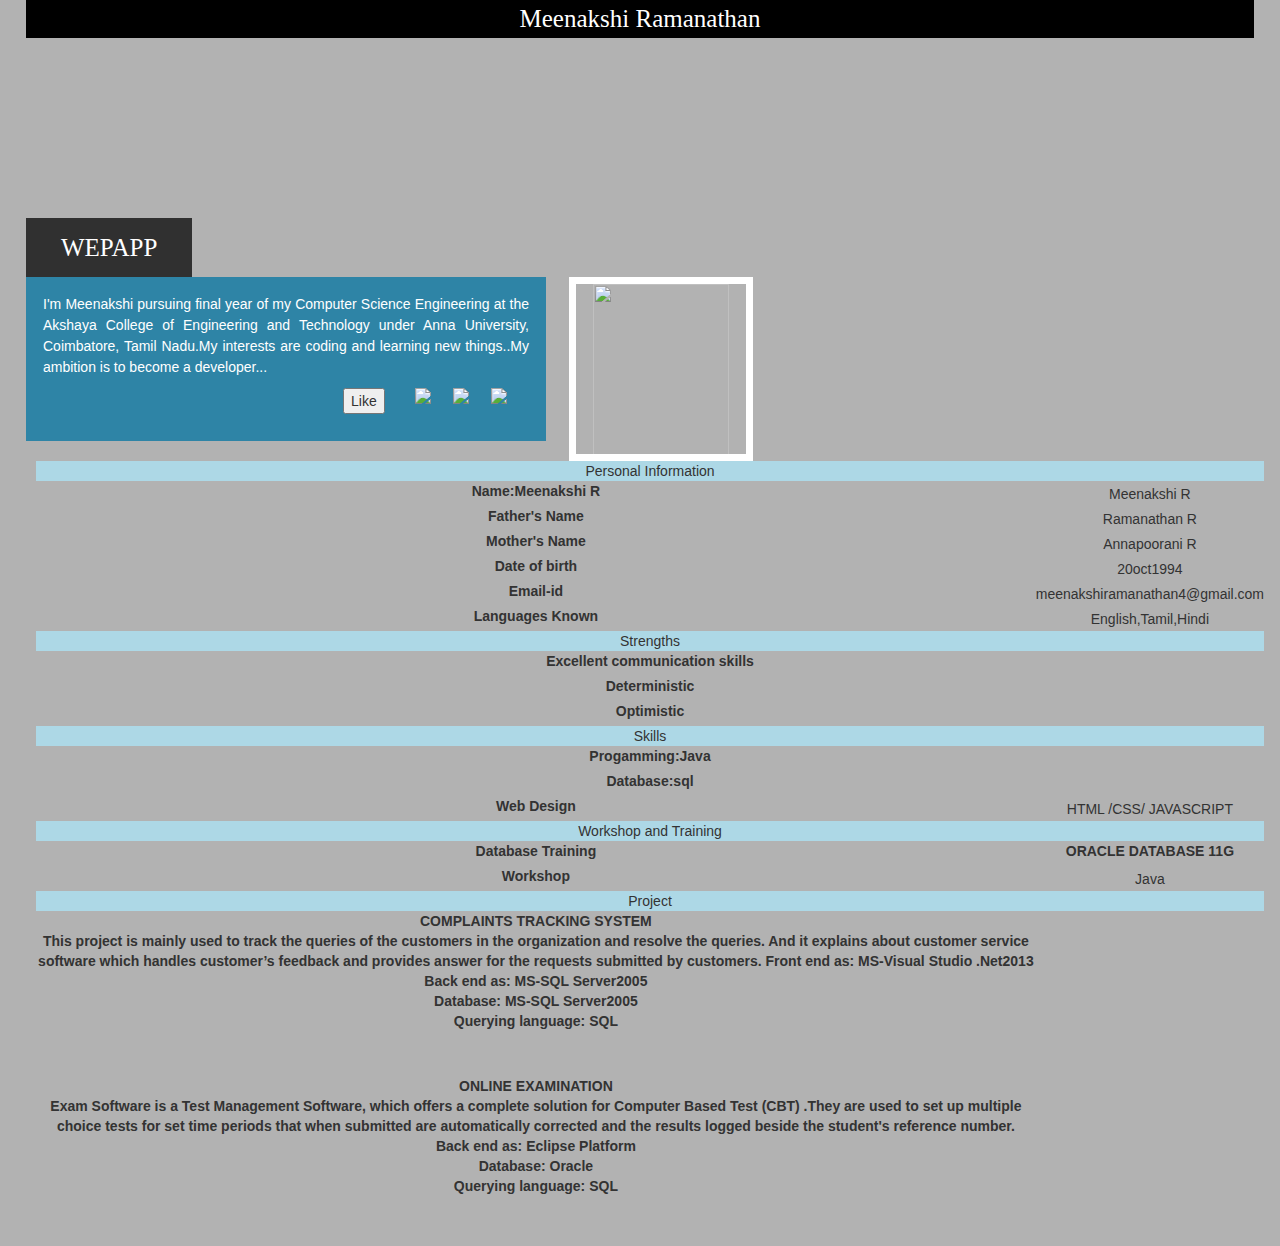
==== ui/index.html @ 33bb31f2 "[imad-console] Updates ui/index.html" ====
<!doctype html>
<html>
  <head>
    <link href="/ui/style.css" rel="stylesheet" />
    <script src="https://ajax.googleapis.com/ajax/libs/jquery/3.1.1/jquery.min.js"></script>
  </head>
    <body>
      <div id="wrapper">
         <div class="header">
             <h1>Meenakshi Ramanathan</h1>
         </div>
      <div class="about">
            <h2>WepApp</h2>
      </div>

         <div class="con" >
             <div class="left" >
                <p>I'm Meenakshi pursuing final year of my Computer Science Engineering at the Akshaya College of Engineering and Technology under Anna University, Coimbatore, Tamil Nadu.My interests are coding and learning new things..My ambition is to become a developer...</p>
 
	
     <a href="https://www.facebook.com/meenakshi.ramanathan.92"><img src="http://icons.iconarchive.com/icons/paomedia/small-n-flat/1024/social-facebook-icon.png"></a>
     <a href="https://plus.google.com/107295653011905290729"><img src="http://www.freeiconspng.com/uploads/google-plus-icon--circle-iconset--martz90-20.png"></a>
 
     <a href="https://in.linkedin.com/in/meenakshi-r-b744b7100"><img src="http://c3alternance.com/wp-content/uploads/2013/10/b2b-LinkedIn-Logo-300x300.png"></a>
            <button id="counter" style ="margin-left:300px;">
                Like
            </button> 
     <span id="count" style="margin-left:30px;margin-right:5px;color:white;">
         </span>

           </div>
        <div class="right">
            <img src="https://lh3.googleusercontent.com/-iyeVAyg51-s/Vne0-UW2fXI/AAAAAAAAAU4/40pZqGFnnF0dDluZ83yb9cIsRbJrP57JQCEw/w139-h140-p/%255E1C7262C093BCE84F106FFDCB8DA46B2BBCBFD63E1DA2566D29%255Epimgpsh_fullsize_distr.jpg">
        </div>

<table width="100%" border="0" align="center" bgcolor="white" 
style="border:0px solid lightgrey;padding:20px;margin:10px">
   <tr bgcolor="lightblue">
      <td colspan="6" align="center"> Personal Information</td>
    </tr>
<tr>
   <td><label>Name:Meenakshi R </label></td>
   <td> Meenakshi R </td>
</tr> 
<tr>
    <td><label>Father's Name </label></td>
    <td>Ramanathan R</td>
</tr> 
 <tr>
    <td><label>Mother's Name </label></td>
    <td>Annapoorani R</td>
</tr> 
<tr>
    <td><label> Date of birth </label></td>
    <td>  20oct1994 </td>
</tr>   
<tr>
    <td><label>Email-id </label></td>
    <td> meenakshiramanathan4@gmail.com </td>
</tr>   
<tr>
    <td><label>Languages Known </label></td>
    <td> English,Tamil,Hindi </td>
</tr>     
<tr>
    <td></td>
    <td></td>
</tr>         
    <tr bgcolor="lightblue">
    <td colspan="10" align="center"> Strengths</td>
</tr>
<tr>
    <td colspan="4" ><label>Excellent communication skills </label></td> 
 </tr>
<tr>
    <td colspan="4" ><label>Deterministic </label></td>
</tr>
<tr>
    <td colspan="4"><label>Optimistic </label> </td>
</tr>
<tr bgcolor="lightblue">
    <td colspan="4" align="center"> Skills</td>
<tr>
    <td colspan="4" ><label>Progamming:Java</label> </td>
    
</tr>
<tr>
    <td colspan="4"><label>Database:sql</label></td>
    
</tr>    
<tr>
    <td ><label>Web Design</label></td>
    <td > HTML /CSS/ JAVASCRIPT</td>
</tr>
<tr bgcolor="lightblue">
    <td colspan="10" align="center">Workshop and Training</td>
<tr>
	<td ><label>Database Training</label></td>
    <td ><label>ORACLE  DATABASE  11G</label></td>
</tr>    
	  <tr>
	<td ><label>Workshop</label></td>
    <td >Java</td>
      </tr>
<tr bgcolor="lightblue">
    <td colspan="10" align="center">Project</td>
    </tr>
<tr>
    <td ><label>COMPLAINTS TRACKING SYSTEM<br/>
This project is mainly used to track the queries of the customers in the organization and resolve the queries. And it explains about customer service software which handles customer’s feedback and provides answer for the requests submitted by customers.
Front end as: MS-Visual Studio .Net2013<br/>

Back end as: MS-SQL Server2005<br/>

Database: MS-SQL Server2005<br/>

Querying language: SQL<br/><br/><br/>
</label></td>
</tr>
<tr>
    
    <td ><label>ONLINE EXAMINATION<br/>
Exam Software is a Test Management Software, which offers a complete solution for Computer Based Test (CBT) .They are used to set up multiple choice tests for set time periods that when submitted are automatically  corrected and the results logged beside the student's reference number.<br/>

Back end as: Eclipse Platform<br/>

Database: Oracle<br/>

Querying language: SQL<br/>
</label></td>
</tr>



<tr>
    <td></td>
</tr>
               </table>
            <br/>
          </div>
       </div>
    </body>
</html>
---- ui/style.css ----
@import url(https://maxcdn.bootstrapcdn.com/bootstrap/3.3.7/css/bootstrap.min.css);
/*# sourceMappingURL=bootstrap.css.map */

body{ background:url(http://www.splitshire.com/wp-content/uploads/2016/07/SplitShire-180017-768x512.jpg) no-repeat;background-size:cover; font-family:arial;  margin: 0;
    padding: 0;}
#wrapper{ background: rgba(0, 0, 0, 0.3) none repeat scroll 0 0;
    margin: auto;
    overflow: hidden;
    padding:0 26px 15px;
    }
.header{ background: #000 none repeat scroll 0 0;
    margin-bottom: 180px;
    padding: 5px 0;
    text-align: center;
    width: 100%;}
h1{ color:#fff; margin:0; font-size:25px; font-family: "Monotype Corsiva"}
.about h2{ background:#303030; color:#fff; font-size:25px; text-transform:uppercase; font-family: "Monotype Corsiva";padding:16px 35px; display:inline-block; margin:0;}
.con{ width:100%;text-align: center;}
.con p{
    text-align:justify;
    color: #fff;
    font-size: 14px;
    line-height: 21px;
    
    
}
.left{  background: #2e84a6 none repeat scroll 0 0;align:center;
    float: left;
    min-height: 164px;
    padding: 17px;
    width: 520px;}
.left img{ width:30px; margin:0 8px 0 0;float:right;}
.right{ width:230px; float:left}
.right img{ width:80%; height:184px;border: 7px solid #fff;}


body{ background:url(https://s-media-cache-ak0.pinimg.com/736x/d8/88/22/d888227c4e37fc341d40b8ecc83cd193.jpg) no-repeat;background-size:cover;font-family:arial;  margin: 0;
    padding: 0;}


img{border:none; width:100%;}
/*#wrapper{ background:rgba(0,0,0,0.5); overflow:hidden;}*/
.title h3{font-size: 25px; color:#fff;font-family:Harrington;font-style:Oblique;
    text-transform: uppercase; text-align:center}
.banner{ margin-bottom:20px}
.banner img{ border-radius:5px;height :200px;width:200px;left:150px}
.content{ margin-bottom:0}
.content p{text-align:justify; color:#fff;font-family: "Monotype Corsiva";font-size:16px}
.user img {
    width: 21%;
}
.user h2{color:#fff;
}
.form label {
    color: #fff;
    font-family:Monotype Corsiva;
    font-size:18px;
}
.user h6{ margin-bottom:20px;font-family:"Monotype Corsiva";font-size:18px}
textarea {
    font-family: "Monotype Corsiva";
     display: inline-flex;
    height: 100px;
    margin: 0 0 11px !important;
    width: 100%; padding:0 0 0 5px;
}
 .submit{width:25%; background:#D93B0B; padding:10px 20px; color:#fff; font-weight:bold; border:none;font-family: 

"Lucida Calligraphy";font-size:14px}
 .submit:hover{background:#FD4E19;}
 .quotes > p {
font-family: "Lexia";
    color:#CC2AF5;
    font-size: 14px;
    font-style: italic;
    text-align: left;
}
 .quotes {background: #e8e8e8 none repeat scroll 0 0;
    margin-bottom: 5px;
    padding: 20px;}
.links{ background:#F018A1; padding: 10px;}
.links h3 {
    background: #F5BFF1 none repeat scroll 0 0;
    color: #FA6B7A;
    
	margin:0 0 10px;
    padding: 10px 0;
    text-align: center;
    text-transform: uppercase;
font-family: "Lucida Calligraphy";font-size:14px;
}
.links ul {
    margin: 0;
    padding: 0;
}
.links ul li a {
font-family: "Lucida Calligraphy";
    color: #fff;
    font-size: 14px;
    padding: 0 0 0 22px;transition: all 0.3s ease 0s;
}
.links ul li a:hover{ color:#DA5840; padding: 0 0 0 29px;}
.links ul li {
    border-bottom: 1px solid #dadada;
    line-height: 31px;
	background:url(http://www.ribalaw.com.au/wp-content/themes/thedawn/images/skins/light-blue/list-style-8.png) no-

repeat 0 10px;
    list-style: outside none none;
}
.bio{ background:#E8E8E8; padding: 10px;}
.bio img{ border-radius:100%; margin-bottom:25px}
.bio p{ color:#F743E8;  text-align:justify;font-family: "Lexia";font-style:italic;font-size:14px}
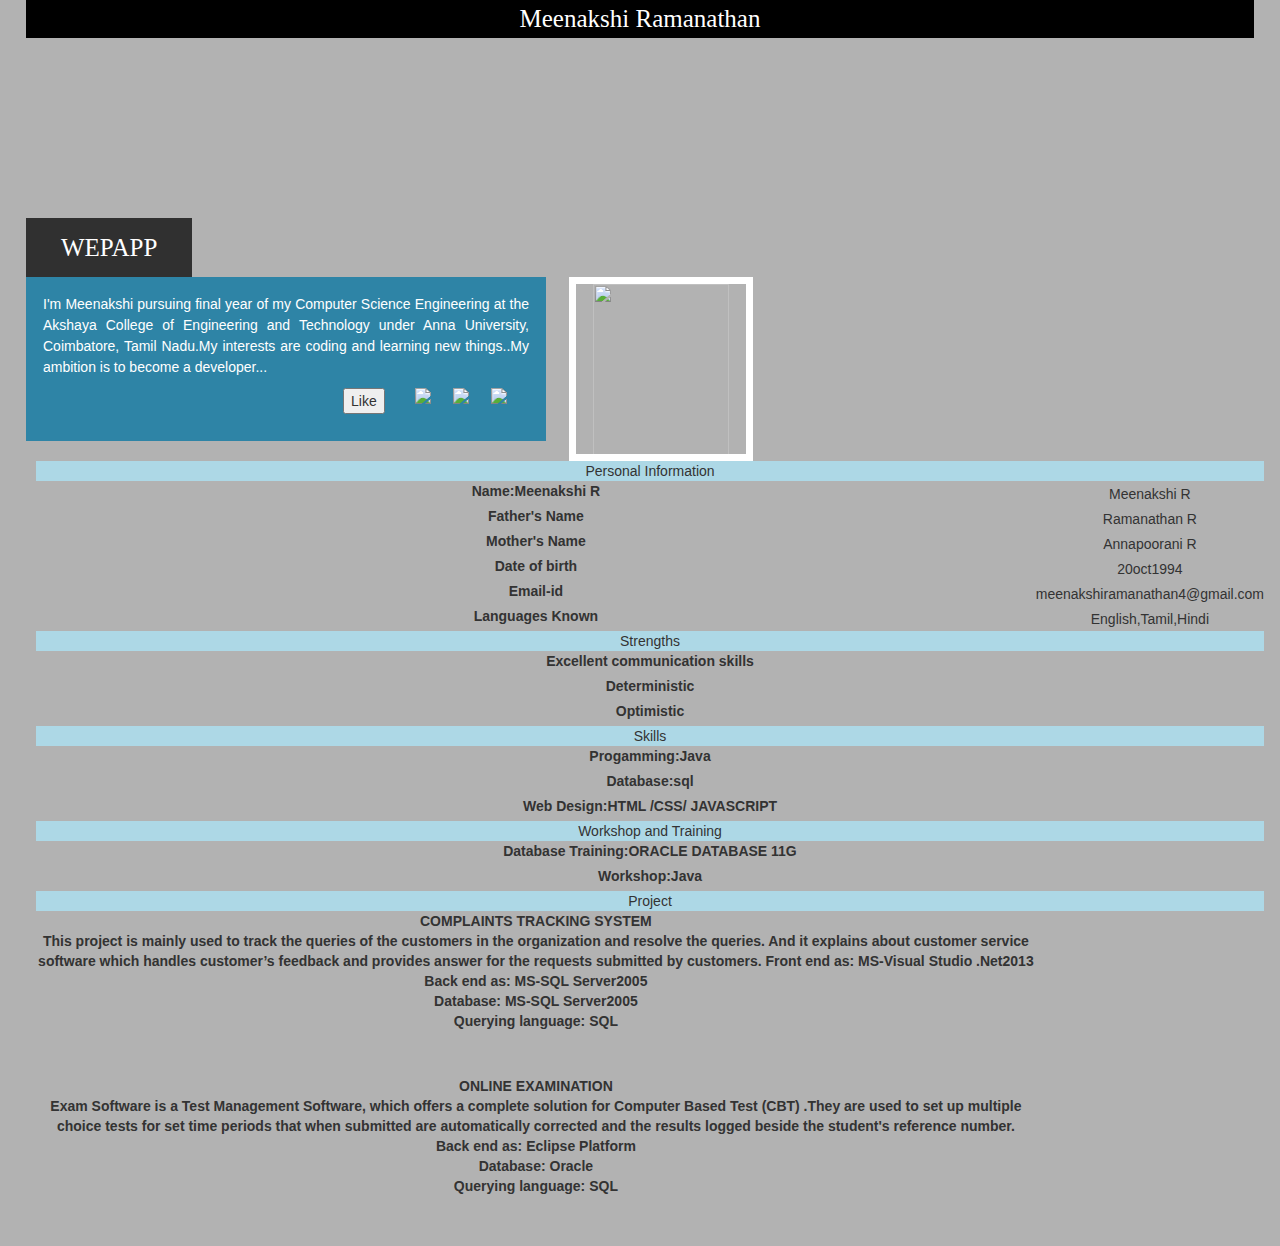
==== commit 456646c1: "[imad-console] Updates ui/index.html" ====
--- a/ui/index.html
+++ b/ui/index.html
@@ -89,18 +89,18 @@
     
 </tr>    
 <tr>
-    <td ><label>Web Design</label></td>
-    <td > HTML /CSS/ JAVASCRIPT</td>
+    <td colspan="4" ><label>Web Design:HTML /CSS/ JAVASCRIPT</label></td>
+    
 </tr>
 <tr bgcolor="lightblue">
     <td colspan="10" align="center">Workshop and Training</td>
 <tr>
-	<td ><label>Database Training</label></td>
-    <td ><label>ORACLE  DATABASE  11G</label></td>
+	<td colspan="4" ><label>Database Training:ORACLE  DATABASE  11G</label></td>
+    
 </tr>    
 	  <tr>
-	<td ><label>Workshop</label></td>
-    <td >Java</td>
+	<td colspan="4" ><label>Workshop:Java</label></td>
+    
       </tr>
 <tr bgcolor="lightblue">
     <td colspan="10" align="center">Project</td>
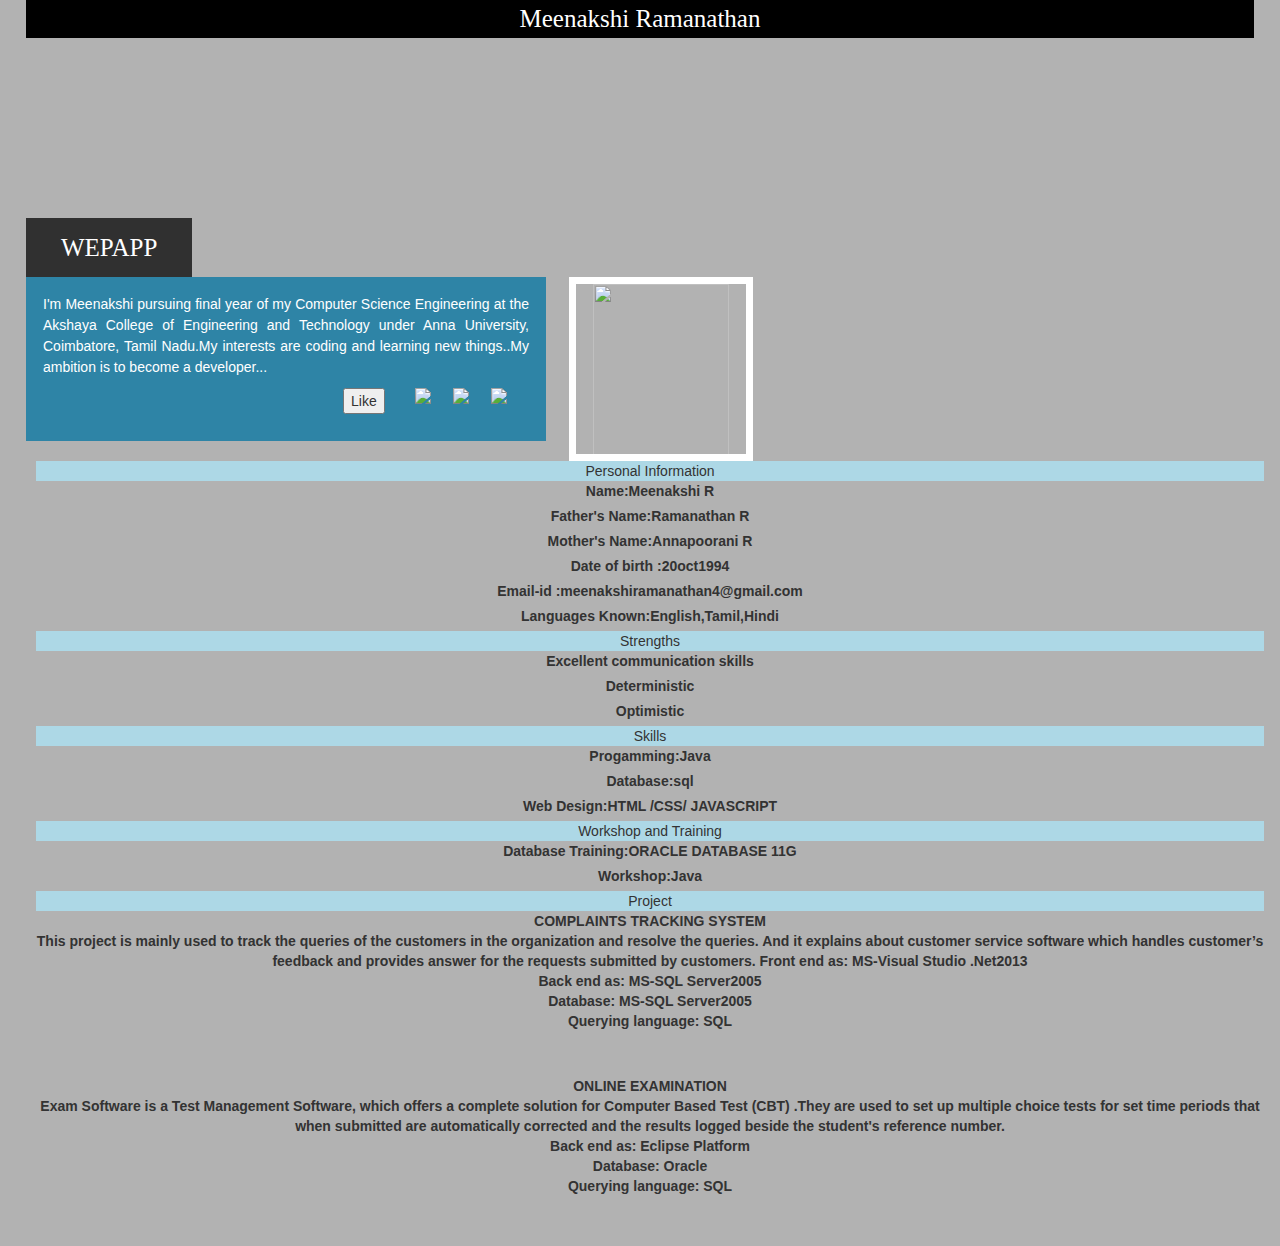
==== commit 2ef210ed: "[imad-console] Updates ui/index.html" ====
--- a/ui/index.html
+++ b/ui/index.html
@@ -39,28 +39,28 @@
       <td colspan="6" align="center"> Personal Information</td>
     </tr>
 <tr>
-   <td><label>Name:Meenakshi R </label></td>
-   <td> Meenakshi R </td>
+   <td colspan="4" ><label>Name:Meenakshi R </label></td>
+   
 </tr> 
 <tr>
-    <td><label>Father's Name </label></td>
-    <td>Ramanathan R</td>
+    <td colspan="4"><label>Father's Name:Ramanathan R </label></td>
+    
 </tr> 
  <tr>
-    <td><label>Mother's Name </label></td>
-    <td>Annapoorani R</td>
+    <td colspan="4"><label>Mother's Name:Annapoorani R </label></td>
+    
 </tr> 
 <tr>
-    <td><label> Date of birth </label></td>
-    <td>  20oct1994 </td>
+    <td colspan="4"><label> Date of birth :20oct1994</label></td>
+   
 </tr>   
 <tr>
-    <td><label>Email-id </label></td>
-    <td> meenakshiramanathan4@gmail.com </td>
+    <td colspan="4"><label>Email-id :meenakshiramanathan4@gmail.com </label></td>
+   
 </tr>   
 <tr>
-    <td><label>Languages Known </label></td>
-    <td> English,Tamil,Hindi </td>
+    <td colspan="4"><label>Languages Known:English,Tamil,Hindi </label></td>
+    
 </tr>     
 <tr>
     <td></td>
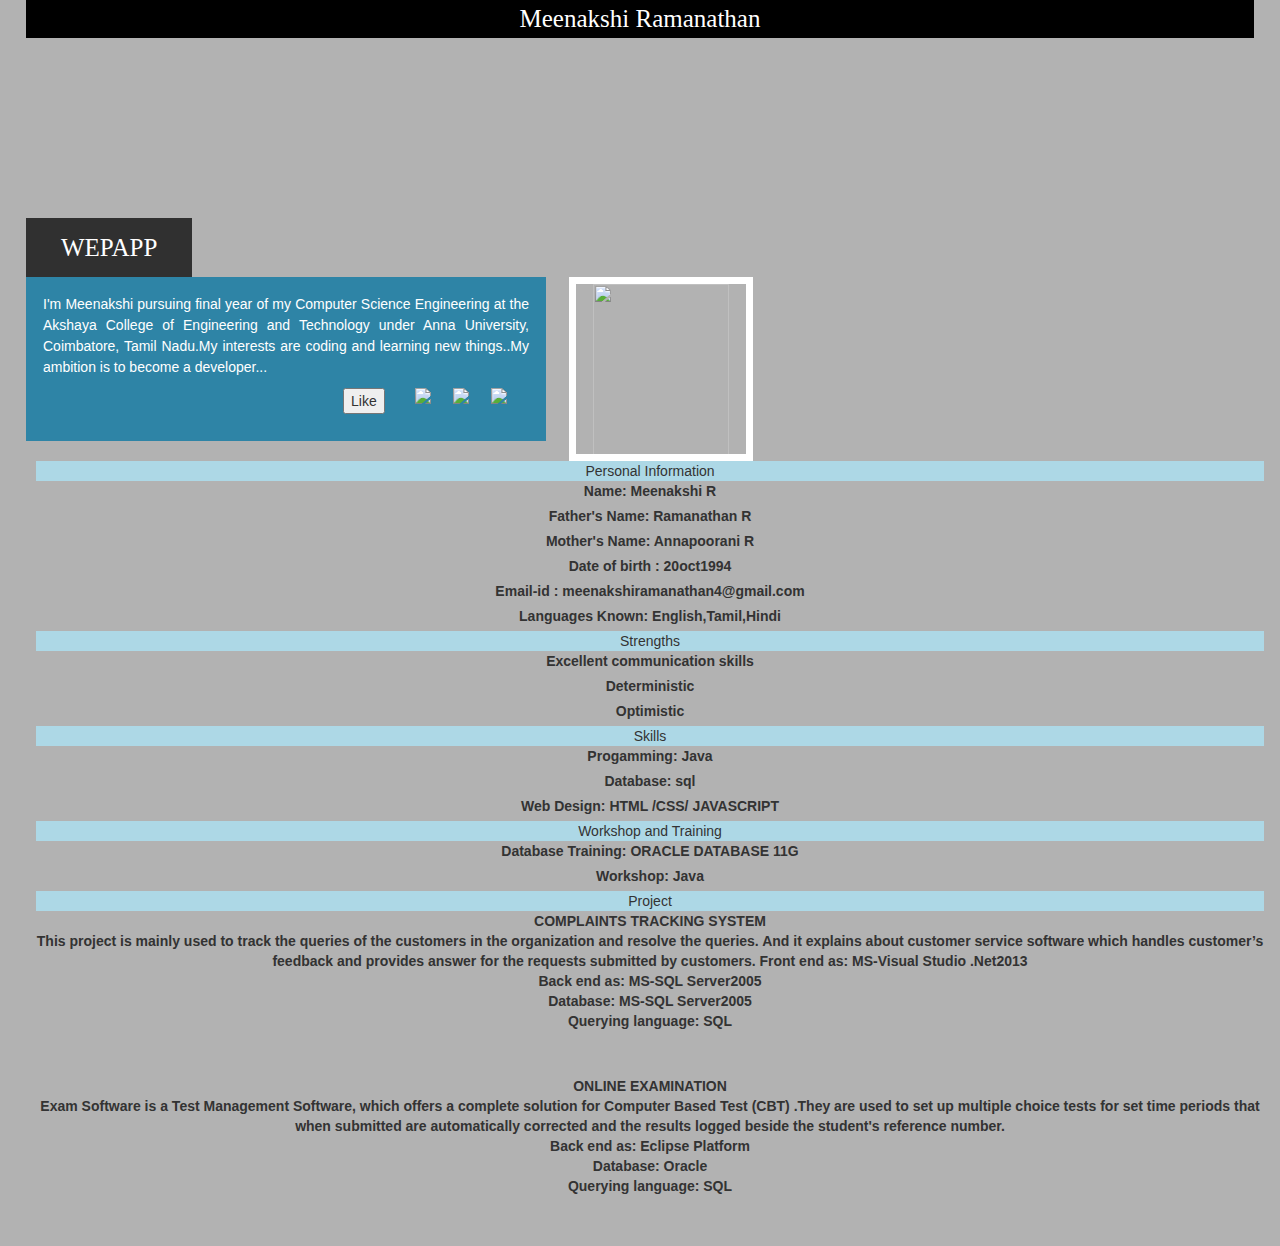
==== commit f6a3bde6: "[imad-console] Updates ui/index.html" ====
--- a/ui/index.html
+++ b/ui/index.html
@@ -39,27 +39,27 @@
       <td colspan="6" align="center"> Personal Information</td>
     </tr>
 <tr>
-   <td colspan="4" ><label>Name:Meenakshi R </label></td>
+   <td colspan="4" ><label>Name: Meenakshi R </label></td>
    
 </tr> 
 <tr>
-    <td colspan="4"><label>Father's Name:Ramanathan R </label></td>
+    <td colspan="4"><label>Father's Name: Ramanathan R </label></td>
     
 </tr> 
  <tr>
-    <td colspan="4"><label>Mother's Name:Annapoorani R </label></td>
+    <td colspan="4"><label>Mother's Name: Annapoorani R </label></td>
     
 </tr> 
 <tr>
-    <td colspan="4"><label> Date of birth :20oct1994</label></td>
+    <td colspan="4"><label> Date of birth : 20oct1994</label></td>
    
 </tr>   
 <tr>
-    <td colspan="4"><label>Email-id :meenakshiramanathan4@gmail.com </label></td>
+    <td colspan="4"><label>Email-id : meenakshiramanathan4@gmail.com </label></td>
    
 </tr>   
 <tr>
-    <td colspan="4"><label>Languages Known:English,Tamil,Hindi </label></td>
+    <td colspan="4"><label>Languages Known: English,Tamil,Hindi </label></td>
     
 </tr>     
 <tr>
@@ -81,25 +81,25 @@
 <tr bgcolor="lightblue">
     <td colspan="4" align="center"> Skills</td>
 <tr>
-    <td colspan="4" ><label>Progamming:Java</label> </td>
+    <td colspan="4" ><label>Progamming: Java</label> </td>
     
 </tr>
 <tr>
-    <td colspan="4"><label>Database:sql</label></td>
+    <td colspan="4"><label>Database: sql</label></td>
     
 </tr>    
 <tr>
-    <td colspan="4" ><label>Web Design:HTML /CSS/ JAVASCRIPT</label></td>
+    <td colspan="4" ><label>Web Design: HTML /CSS/ JAVASCRIPT</label></td>
     
 </tr>
 <tr bgcolor="lightblue">
     <td colspan="10" align="center">Workshop and Training</td>
 <tr>
-	<td colspan="4" ><label>Database Training:ORACLE  DATABASE  11G</label></td>
+	<td colspan="4" ><label>Database Training: ORACLE  DATABASE  11G</label></td>
     
 </tr>    
 	  <tr>
-	<td colspan="4" ><label>Workshop:Java</label></td>
+	<td colspan="4" ><label>Workshop: Java</label></td>
     
       </tr>
 <tr bgcolor="lightblue">
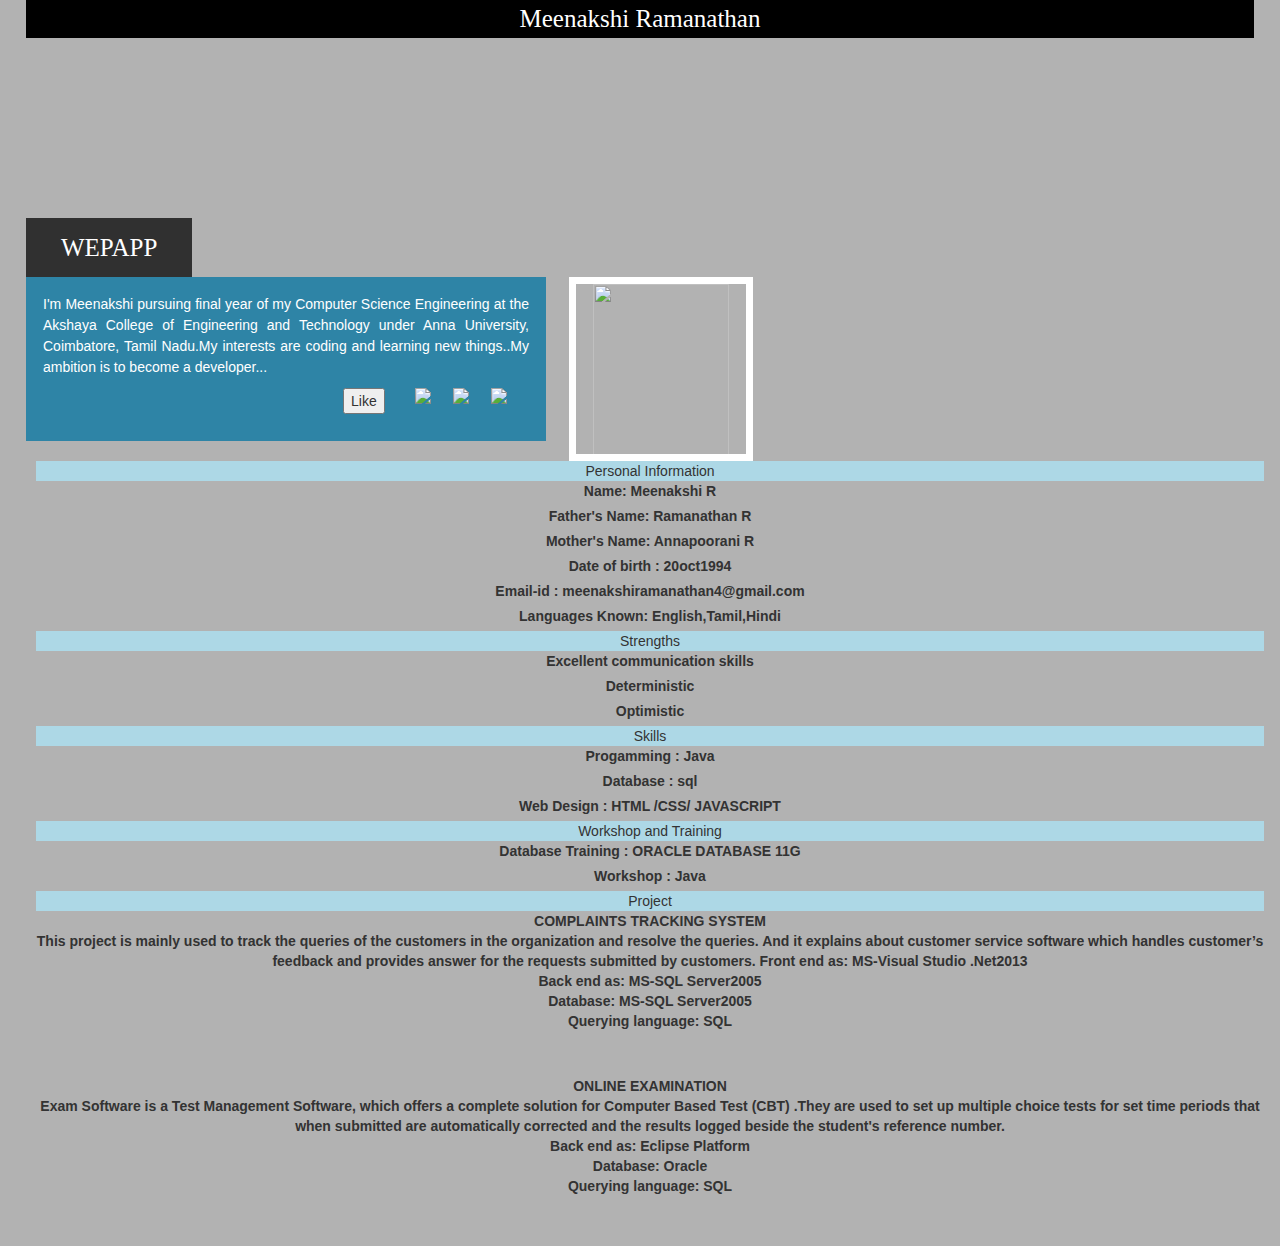
==== commit 2bbca891: "[imad-console] Updates ui/index.html" ====
--- a/ui/index.html
+++ b/ui/index.html
@@ -81,25 +81,25 @@
 <tr bgcolor="lightblue">
     <td colspan="4" align="center"> Skills</td>
 <tr>
-    <td colspan="4" ><label>Progamming: Java</label> </td>
+    <td colspan="4" ><label>Progamming  :  Java</label> </td>
     
 </tr>
 <tr>
-    <td colspan="4"><label>Database: sql</label></td>
+    <td colspan="4"><label>Database  :  sql</label></td>
     
 </tr>    
 <tr>
-    <td colspan="4" ><label>Web Design: HTML /CSS/ JAVASCRIPT</label></td>
+    <td colspan="4" ><label>Web Design  : HTML /CSS/ JAVASCRIPT</label></td>
     
 </tr>
 <tr bgcolor="lightblue">
     <td colspan="10" align="center">Workshop and Training</td>
 <tr>
-	<td colspan="4" ><label>Database Training: ORACLE  DATABASE  11G</label></td>
+	<td colspan="4" ><label>Database Training  : ORACLE  DATABASE  11G</label></td>
     
 </tr>    
 	  <tr>
-	<td colspan="4" ><label>Workshop: Java</label></td>
+	<td colspan="4" ><label>Workshop  : Java</label></td>
     
       </tr>
 <tr bgcolor="lightblue">
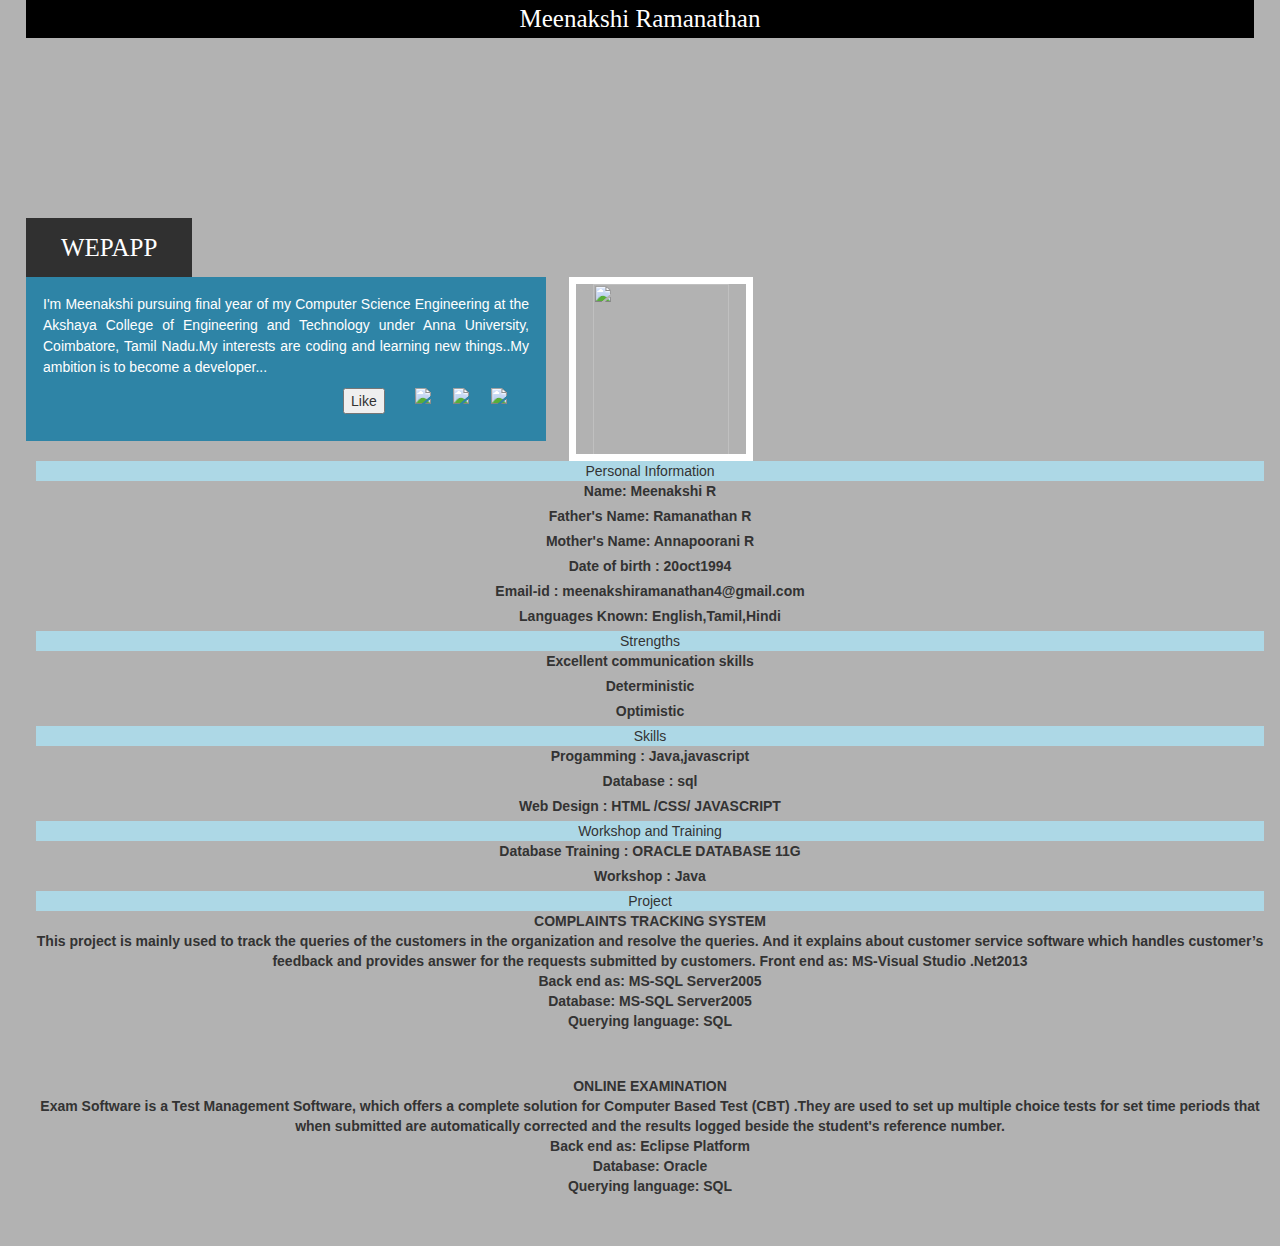
==== commit f02b2d23: "[imad-console] Updates ui/index.html" ====
--- a/ui/index.html
+++ b/ui/index.html
@@ -81,7 +81,7 @@
 <tr bgcolor="lightblue">
     <td colspan="4" align="center"> Skills</td>
 <tr>
-    <td colspan="4" ><label>Progamming  :  Java</label> </td>
+    <td colspan="4" ><label>Progamming  :  Java,javascript</label> </td>
     
 </tr>
 <tr>
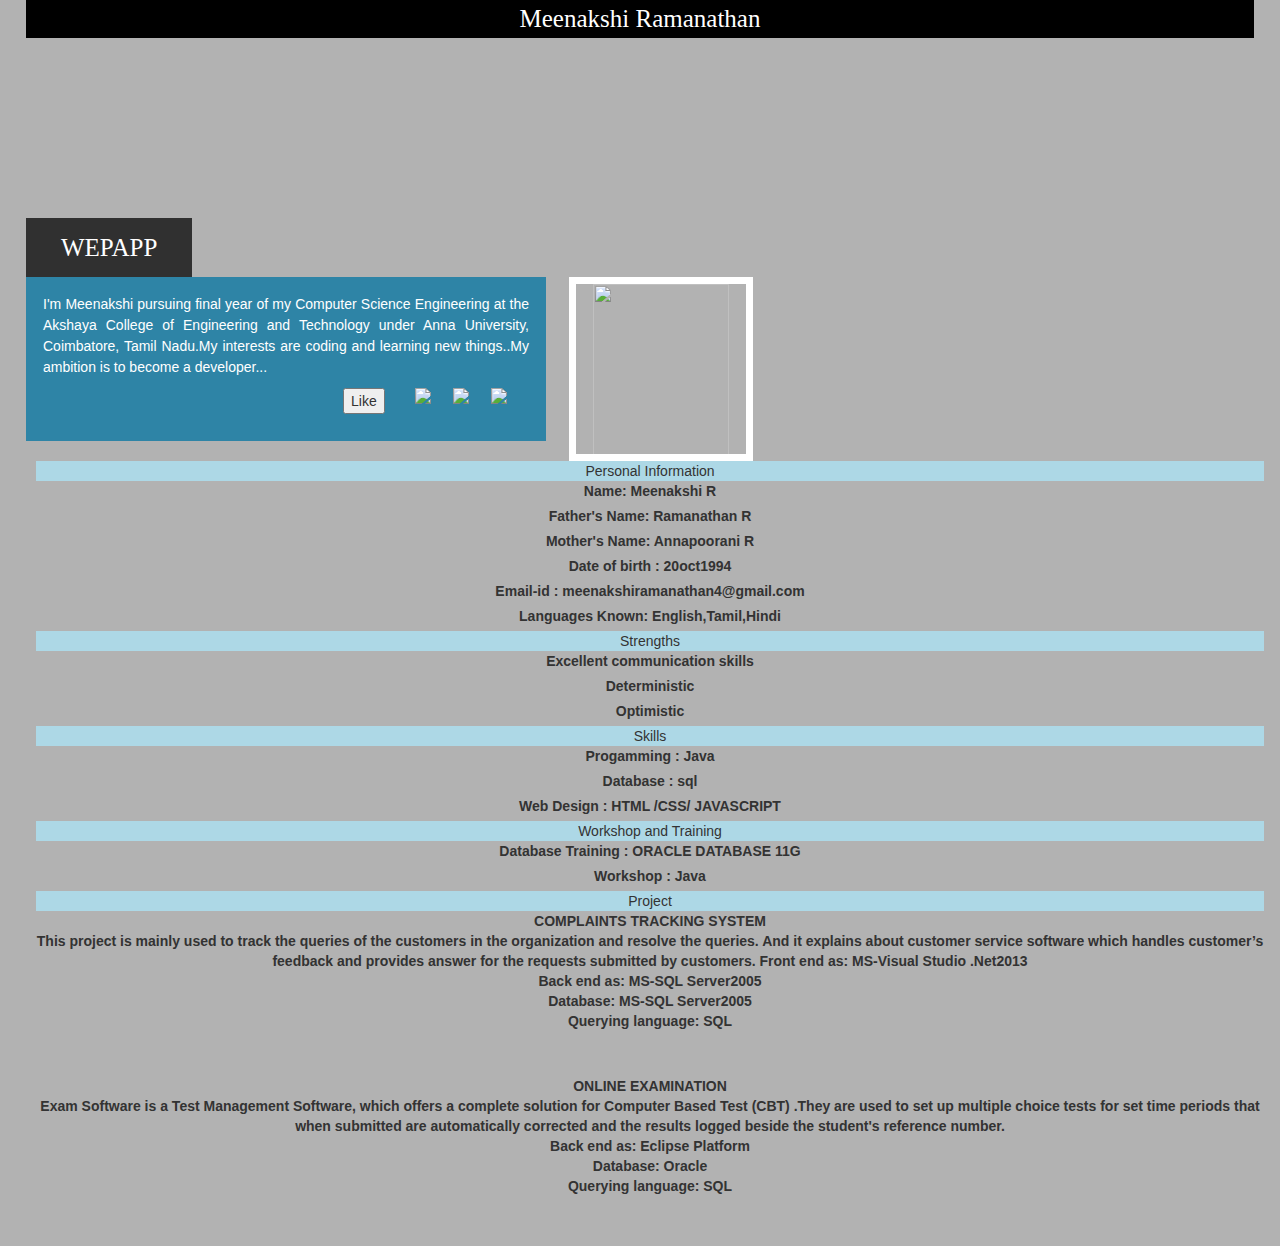
==== commit 11015a6f: "[imad-console] Updates ui/index.html" ====
--- a/ui/index.html
+++ b/ui/index.html
@@ -81,7 +81,7 @@
 <tr bgcolor="lightblue">
     <td colspan="4" align="center"> Skills</td>
 <tr>
-    <td colspan="4" ><label>Progamming  :  Java,javascript</label> </td>
+    <td colspan="4" ><label>Progamming  :  Java</label> </td>
     
 </tr>
 <tr>
